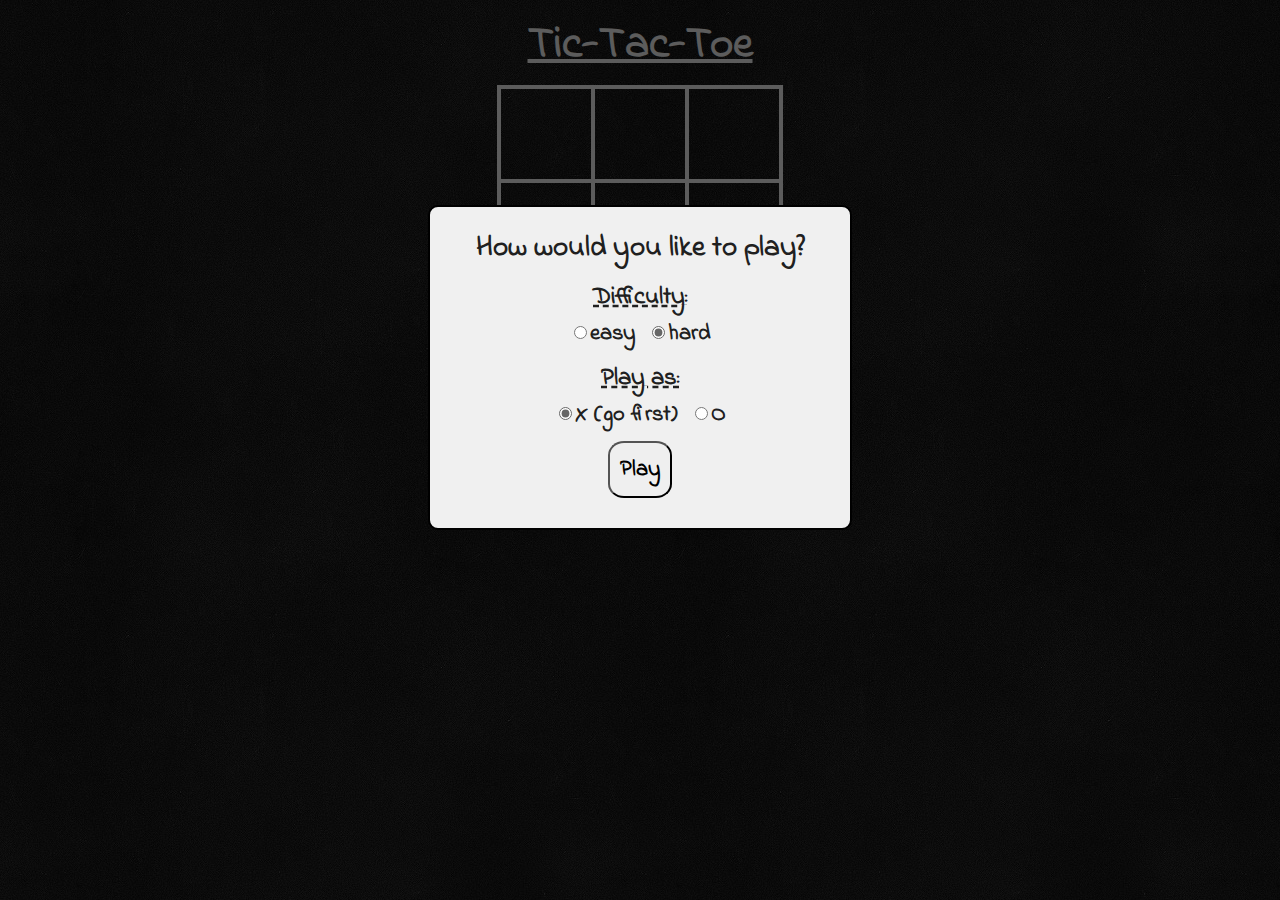
==== ai.html @ 0539495d "animation try" ====
<html lang="en">

<head>
    <meta charset="utf-8">
    <meta name="viewport" content="width=device-width, initial-scale=1.0">
    <link rel="icon" href="tic-tac-toe.png" type="image/x-icon" />
    <title>Tic-tac-toe by Bharat Techs</title>
    <link rel="stylesheet" type="text/css" href="style.css">
    <script src="script.js"></script>
    <link href="https://fonts.googleapis.com/css?family=Indie+Flower" rel="stylesheet">
</head>

<body onload="initialize()">
    <h1 class="start">Tic-Tac-Toe</h1>
    <table id="table_game">
        <tr>
            <td class="td_game">
                <div id="cell0" onclick="cellClicked(this.id)" class="fixed"></div>
            </td>
            <td class="td_game">
                <div id="cell1" onclick="cellClicked(this.id)" class="fixed"></div>
            </td>
            <td class="td_game">
                <div id="cell2" onclick="cellClicked(this.id)" class="fixed"></div>
            </td>
        </tr>
        <tr>
            <td class="td_game">
                <div id="cell3" onclick="cellClicked(this.id)" class="fixed"></div>
            </td>
            <td class="td_game">
                <div id="cell4" onclick="cellClicked(this.id)" class="fixed"></div>
            </td>
            <td class="td_game">
                <div id="cell5" onclick="cellClicked(this.id)" class="fixed"></div>
            </td>
        </tr>
        <tr>
            <td class="td_game">
                <div id="cell6" onclick="cellClicked(this.id)" class="fixed"></div>
            </td>
            <td class="td_game">
                <div id="cell7" onclick="cellClicked(this.id)" class="fixed"></div>
            </td>
            <td class="td_game">
                <div id="cell8" onclick="cellClicked(this.id)" class="fixed"></div>
            </td>
        </tr>
    </table>
    <div id="restart" title="Start new game" onclick="restartGame(true)"><span
            style="vertical-align:top;position:relative;top:-10px">#</span></div>
    <table>
        <tr>
            <th class="th_list">Computer</th>
            <th class="th_list" style="padding-right:10px;padding-left:10px">Draws</th>
            <th class="th_list">You</th>
        </tr>
        <tr>
            <td class="td_list" id="computer_score">0</td>
            <td class="td_list" style="padding-right:10px;padding-left:10px" id="tie_score">0</td>
            <td class="td_list" id="player_score">0</td>
        </tr>
    </table>
    <!-- The modal dialog for announcing the winner -->
    <div id="winAnnounce" class="modal">
        <!-- Modal content -->
        <div class="modal-content">
            <span class="close" onclick="closeModal('winAnnounce')">&times;</span>
            <p id="winText"></p>
        </div>
    </div>
    <!-- The dialog for getting feedback from the user -->
    <div id="userFeedback" class="modal">
        <!-- Modal content -->
        <div class="modal-content">
            <p id="questionText"></p>
            <p><button id="yesBtn">Yes</button>&nbsp;<button id="noBtn">No</button></p>
        </div>
    </div>
    <!-- The options dialog -->
    <div id="optionsDlg" class="modal">
        <!-- Modal content -->
        <div class="modal-content">
            <h2>How would you like to play?</h2>
            <h3>Difficulty:</h3>
            <label><input type="radio" name="difficulty" id="r0" value="0">easy&nbsp;</label>
            <label><input type="radio" name="difficulty" id="r1" value="1" checked>hard</label><br>
            <h3>Play as:</h3>
            <label><input type="radio" name="player" id="rx" value="x" checked>X (go first)&nbsp;</label>
            <label><input type="radio" name="player" id="ro" value="o">O<br></label>
            <p><button id="okBtn" onclick="getOptions()">Play</button></p>
        </div>
    </div>
</body>

</html>
---- style.css ----
body {
  background-color: rgb(32, 32, 32);
  background-image: url("black-chalk.jpg");
  color: rgb(230, 230, 230);
  text-align: center;
  font-family: "Indie Flower", "Comic Sans", cursive;
  font-size: 0.7em;
}
h1 {
  line-height: 1em;
  margin-bottom: 0;
  padding-bottom: 5px;
  font-size: 4em;
  font-weight: bold;
  text-decoration: underline;
  padding-top: 15px;
}
h2 {
  font-size: 1.3em;
  font-weight: bold;
  padding: 0;
  margin: 0;
}
h3 {
  font-size: 1.1em;
  text-decoration: underline;
  text-decoration-style: dashed;
  padding: 0;
  margin: 10px 0 2px 0;
}
table {
  margin: 2% auto;
  border-collapse: collapse;
}
#table_game {
  position: relative;
  font-size: 120px;
  margin: 1% auto;
  border-collapse: collapse;
}
.td_game {
  border: 4px solid rgb(230, 230, 230);
  width: 90px;
  height: 90px;
  padding: 0;
  vertical-align: middle;
  text-align: center;
}
.fixed {
  width: 90px;
  height: 90px;
  line-height: 90px;
  display: block;
  overflow: hidden;
  cursor: pointer;
}
.td_list {
  text-align: center;
  font-size: 1.8em;
  font-weight: bold;
}
.th_list {
  font-size: 1.3em;
  font-weight: bold;
  text-align: center;
  text-decoration: underline;
}
#restart {
  font-size: 3em;
  width: 1em;
  height: 0.9em;
  cursor: pointer;
  margin: 0 auto;
  overflow: hidden;
}
.x {
  color: darksalmon;
  position: relative;
  top: -8px;
  font-size: 1.2em;
  cursor: default;
}
.o {
  color: aquamarine;
  position: relative;
  top: -7px;
  font-size: 1em;
  cursor: default;
}

/* modal background */
.modal {
  display: none;
  position: fixed;
  z-index: 1;
  left: 0;
  top: 0;
  width: 100%;
  height: 100%;
  overflow: auto; /* enable scroll if needed */
  background-color: black; /* fallback color */
  background-color: rgba(0, 0, 0, 0.6);
}

/* modal content */
.modal-content {
  background-color: rgb(240, 240, 240);
  color: rgb(32, 32, 32);
  font-size: 2em;
  font-weight: bold;
  /* 16 % from the top and centered */
  margin: 16% auto;
  padding: 20px;
  border: 2px solid black;
  border-radius: 10px;
  width: 380px;
  max-width: 80%;
}
.modal-content p {
  margin: 0;
  padding: 0;
}

.modal-content input[type="radio"] {
  filter: grayscale();
}

.modal-content button {
  padding: 10px;
  margin: 10px;
  font-size: 1em;
  font-weight: bold;
  cursor: pointer;
  font-family: "Indie Flower", "Comic Sans", cursive;
  border-color: black;
  border-radius: 25%;
}

.modal-content button:hover {
  background-color: rgb(32, 32, 32);
  color: rgb(240, 240, 240);
  border-color: rgb(240, 240, 240);
}
/* close button for modal dialog */
.close {
  color: rgb(170, 170, 170);
  float: right;
  position: relative;
  top: -25px;
  right: -10px;
  font-size: 34px;
  font-weight: bold;
}
.close:hover,
.close:focus {
  color: black;
  text-decoration: none;
  cursor: pointer;
}

.win-color {
  background-color: rgb(240, 240, 240);
}

/* scrollbar */
/* width */
::-webkit-scrollbar {
  width: 5px;
}

/* Track */
::-webkit-scrollbar-track {
  box-shadow: inset 0 0 5px rgb(153, 153, 153);
  border-radius: 10px;
}

/* Handle */
::-webkit-scrollbar-thumb {
  background: black;
  border-radius: 10px;
}

/* Handle on hover */
::-webkit-scrollbar-thumb:hover {
  background: rgb(59, 59, 59);
}
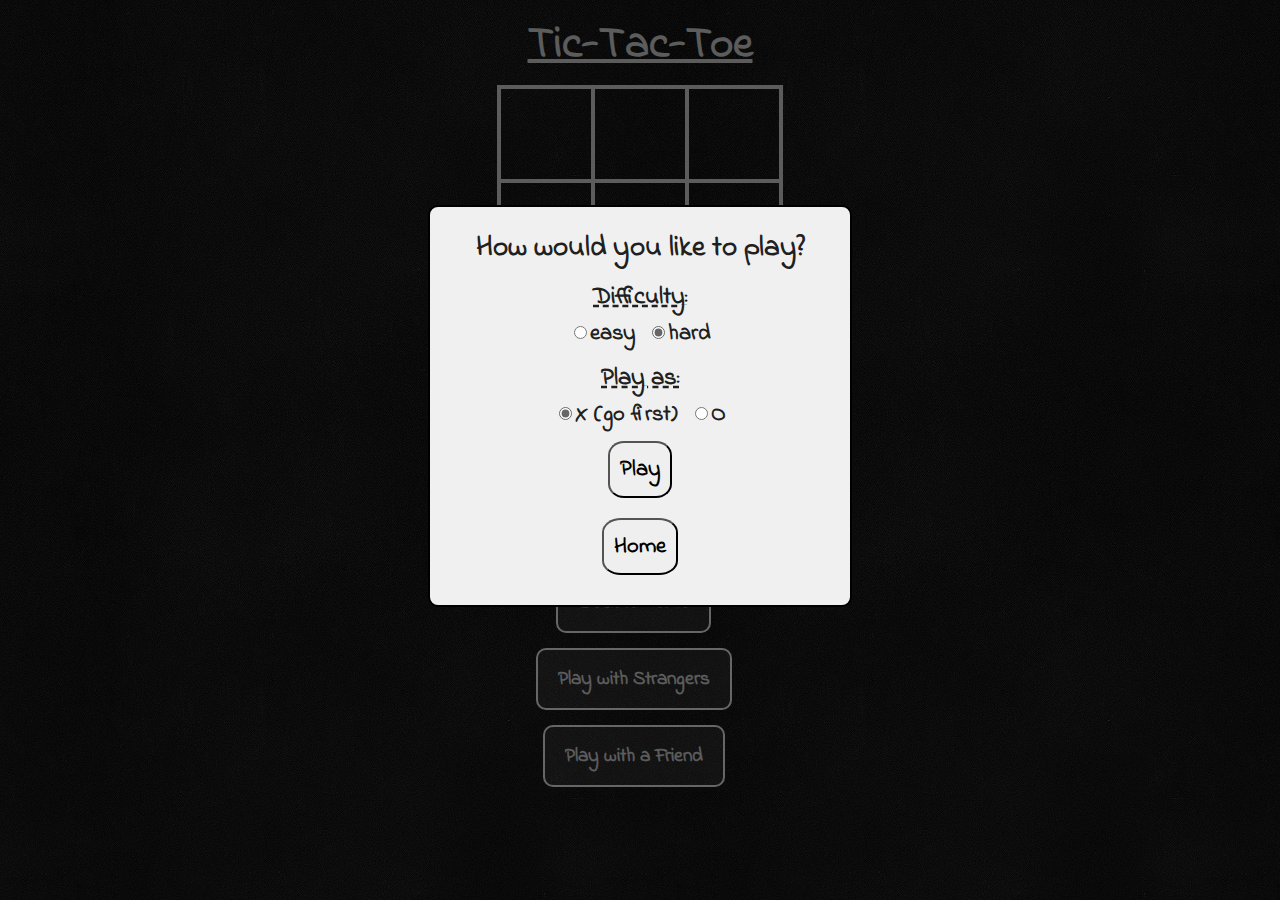
==== commit c722b3f4: "basic home page added" ====
--- a/ai.html
+++ b/ai.html
@@ -48,10 +48,10 @@
         </tr>
     </table>
     <div id="restart" title="Start new game" onclick="restartGame(true)"><span
-            style="vertical-align:top;position:relative;top:-10px">#</span></div>
+            style="vertical-align:top;position:relative;">#_reset</span></div>
     <table>
         <tr>
-            <th class="th_list">Computer</th>
+            <th class="th_list">AI</th>
             <th class="th_list" style="padding-right:10px;padding-left:10px">Draws</th>
             <th class="th_list">You</th>
         </tr>
@@ -61,6 +61,13 @@
             <td class="td_list" id="player_score">0</td>
         </tr>
     </table>
+
+    <div class="game-options">
+        <a href="/"><div class="option">Back to Home</div></a>
+        <div class="option">Play with Strangers</div>
+        <div class="option">Play with a Friend</div>
+    </div>
+
     <!-- The modal dialog for announcing the winner -->
     <div id="winAnnounce" class="modal">
         <!-- Modal content -->
@@ -89,6 +96,7 @@
             <label><input type="radio" name="player" id="rx" value="x" checked>X (go first)&nbsp;</label>
             <label><input type="radio" name="player" id="ro" value="o">O<br></label>
             <p><button id="okBtn" onclick="getOptions()">Play</button></p>
+            <p><button onclick="location.href='/'">Home</button></p>
         </div>
     </div>
 </body>
--- a/style.css
+++ b/style.css
@@ -66,12 +66,13 @@
   text-decoration: underline;
 }
 #restart {
-  font-size: 3em;
-  width: 1em;
+  font-size: 2em;
   height: 0.9em;
   cursor: pointer;
   margin: 0 auto;
-  overflow: hidden;
+  padding-bottom: 30px;
+  padding-top: 10px;
+  text-decoration: underline;
 }
 .x {
   color: darksalmon;
@@ -185,4 +186,52 @@
   background: rgb(59, 59, 59);
 }
 
-
+.animation-container {
+  display: flex;
+  justify-content: center;
+  align-items: center;
+  margin-bottom: 30px;
+}
+
+/* Game Options */
+.game-options {
+  display: flex;
+  flex-direction: column;
+  gap: 15px;
+  width: 99%;
+  justify-content: center;
+  align-items: center;
+}
+
+.game-options a{
+  text-decoration: none;
+  color: white;
+}
+
+.option {
+  padding: 15px 20px;
+  text-align: center;
+  font-size: 1.2rem;
+  font-weight: bold;
+  border: 2px solid white;
+  border-radius: 10px;
+  background-color: rgba(255, 255, 255, 0.1);
+  cursor: pointer;
+  transition: background-color 0.3s, transform 0.2s;
+}
+
+.option:hover {
+  background-color: rgba(255, 255, 255, 0.2);
+  transform: scale(1.05);
+}
+
+/* Responsive Design */
+@media (max-width: 768px) {
+  h1 {
+    font-size: 2rem;
+  }
+  .option {
+    font-size: 1rem;
+    padding: 10px 15px;
+  }
+}
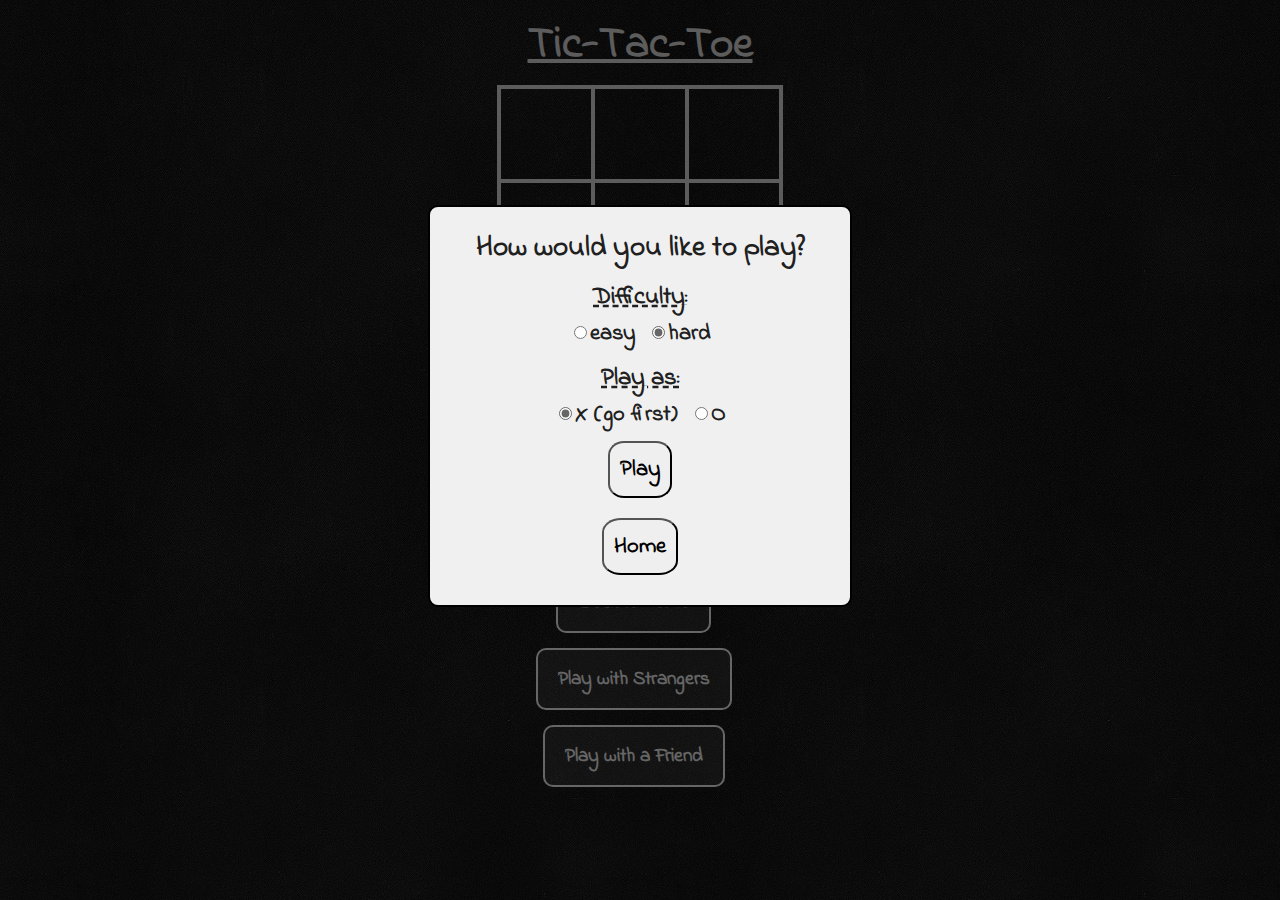
==== commit 41993ccd: "UI changes" ====
--- a/ai.html
+++ b/ai.html
@@ -7,6 +7,7 @@
     <title>Tic-tac-toe by Bharat Techs</title>
     <link rel="stylesheet" type="text/css" href="style.css">
     <script src="script.js"></script>
+    <meta name="theme-color" content="#2c2b2b">
     <link href="https://fonts.googleapis.com/css?family=Indie+Flower" rel="stylesheet">
 </head>
 
@@ -63,9 +64,9 @@
     </table>
 
     <div class="game-options">
-        <a href="/"><div class="option">Back to Home</div></a>
-        <div class="option">Play with Strangers</div>
-        <div class="option">Play with a Friend</div>
+        <a href="/"><div title="Back to Home" class="option">Back to Home</div></a>
+        <a href="#"><div class="option" title="We will match you with a stranger">Play with Strangers</div></a>
+        <a href="#"><div class="option" title="Invite your frineds to play with them">Play with a Friend</div></a>
     </div>
 
     <!-- The modal dialog for announcing the winner -->
